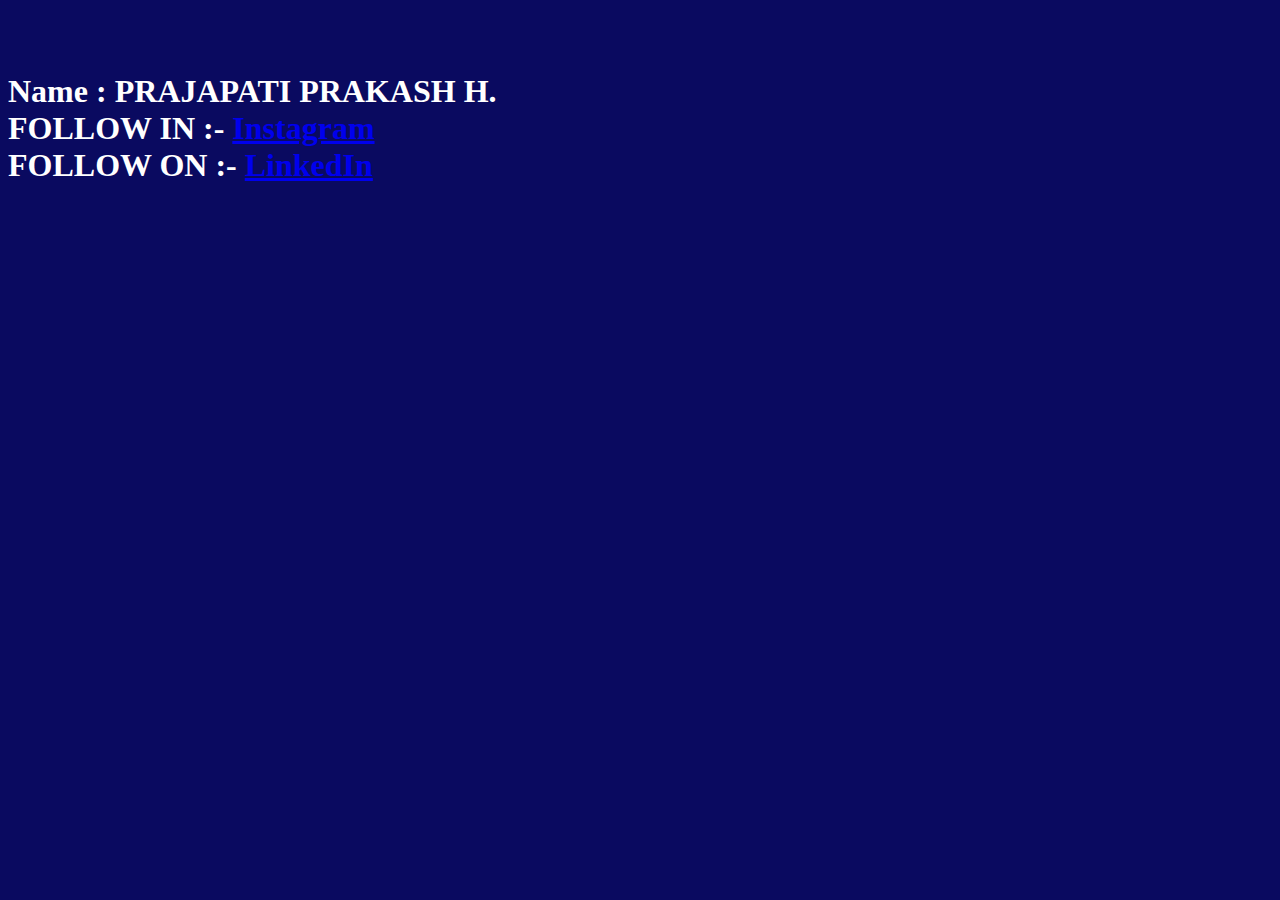
==== about.html @ f6e1d339 "Add files via upload" ====
<!DOCTYPE html>
<html lang="en">
<head>
    <meta charset="UTF-8">
    <meta http-equiv="X-UA-Compatible" content="IE=edge">
    <meta name="viewport" content="width=device-width, initial-scale=1.0">
    <title>Document</title>
</head>
<STyle>
    BODY{
        background-color:  rgb(10, 10, 96);
        color: white;
    }

  img,p{
    text-align: center;
    border-radius: 100px;
   
  }
</STyle>
<body> 
   
  
 <p><br>
    <img src="file:///C:/Users/DREAM/Pictures/IMG_20221213_073156.jpg" alt="" width="20%">
</p>
<h1>Name : PRAJAPATI PRAKASH H. <br>
FOLLOW IN  :- <a href="https://instagram.com/prakashprajapati_1239?igshid=YWYwM2I1ZDdmOQ==">Instagram</a><br>
FOLLOW ON :-  <a href="https://www.linkedin.com/in/prakash-prajapati-013a0a253">LinkedIn</a>
</h1>
</body>
</html>
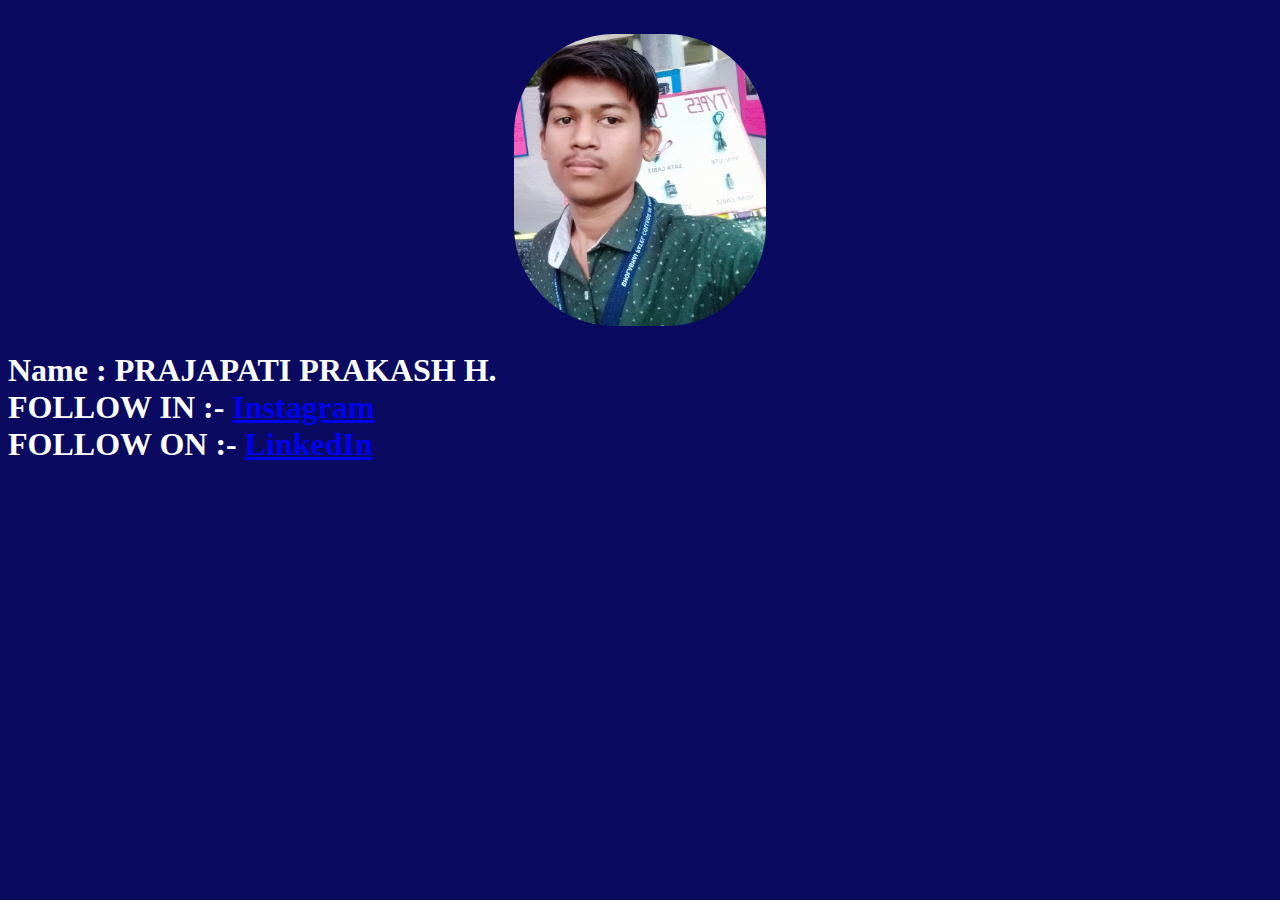
==== commit 5dc2bb58: "Update about.html" ====
--- a/about.html
+++ b/about.html
@@ -22,11 +22,11 @@
    
   
  <p><br>
-    <img src="file:///C:/Users/DREAM/Pictures/IMG_20221213_073156.jpg" alt="" width="20%">
+    <img src="IMG_20221213_073156.jpg" alt="" width="20%">
 </p>
 <h1>Name : PRAJAPATI PRAKASH H. <br>
 FOLLOW IN  :- <a href="https://instagram.com/prakashprajapati_1239?igshid=YWYwM2I1ZDdmOQ==">Instagram</a><br>
 FOLLOW ON :-  <a href="https://www.linkedin.com/in/prakash-prajapati-013a0a253">LinkedIn</a>
 </h1>
 </body>
-</html>+</html>
